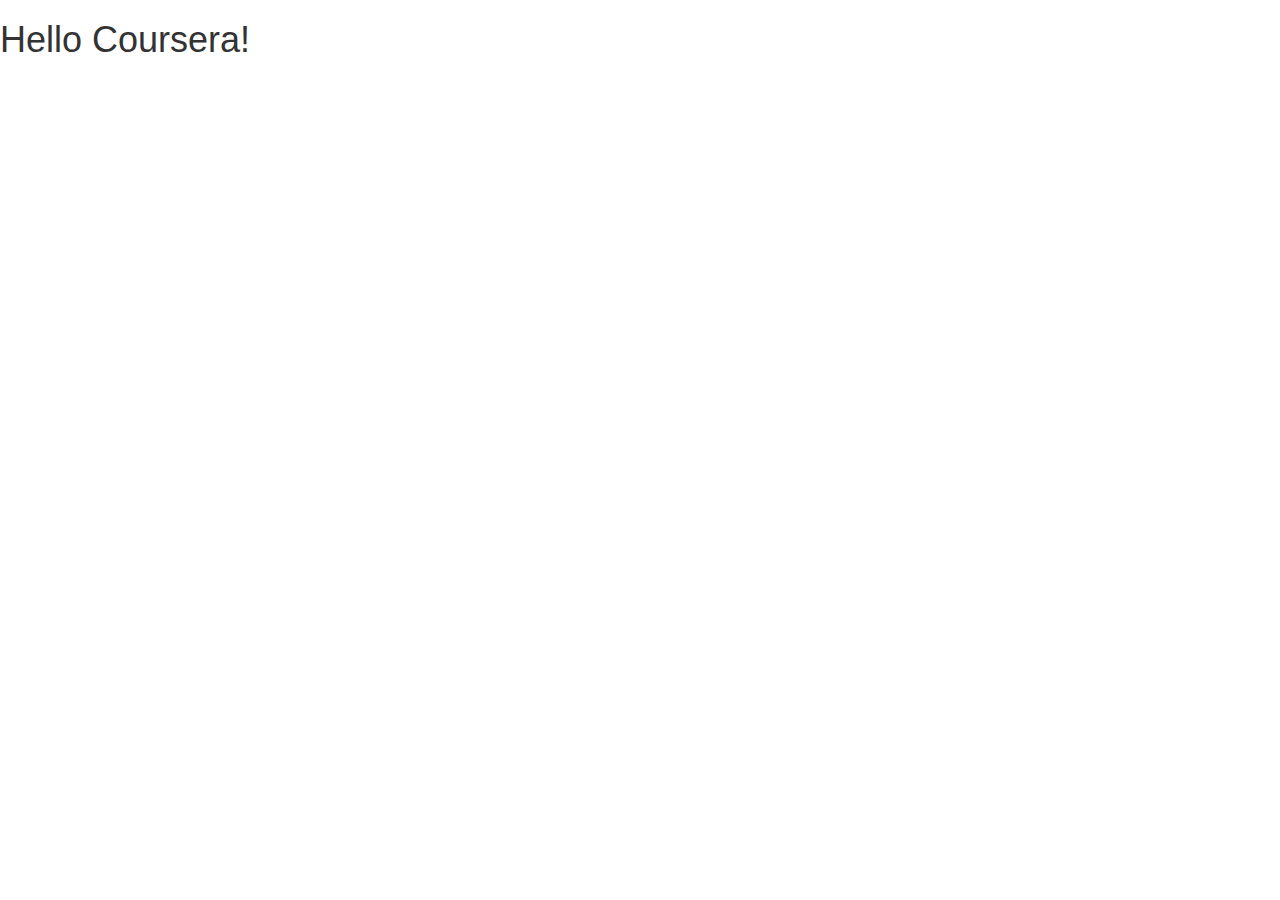
==== module3/index.html @ 76753cbd "module3 solution" ====
<!doctype html>
<html lang="en">
  <head>
    <meta charset="utf-8">
    <meta http-equiv="X-UA-Compatible" content="IE=edge">
    <meta name="viewport" content="width=device-width, initial-scale=1">

    <!-- HTML5 shim and Respond.js for IE8 support of HTML5 elements and media queries -->
    <!-- WARNING: Respond.js doesn't work if you view the page via file:// -->
    <!--[if lt IE 9]>
      <script src="https://oss.maxcdn.com/html5shiv/3.7.2/html5shiv.min.js"></script>
      <script src="https://oss.maxcdn.com/respond/1.4.2/respond.min.js"></script>
    <![endif]-->

    <title>Bootstrap Starter Page</title>
    <link rel="stylesheet" href="css/bootstrap.min.css">
    <link rel="stylesheet" href="css/styles.css">
  </head>
<body>

  <h1>Hello Coursera!</h1>

  <!-- jQuery (Bootstrap JS plugins depend on it) -->
  <script src="js/jquery-1.11.3.min.js"></script>
  <script src="js/bootstrap.min.js"></script>
  <script src="js/script.js"></script>
</body>
</html>
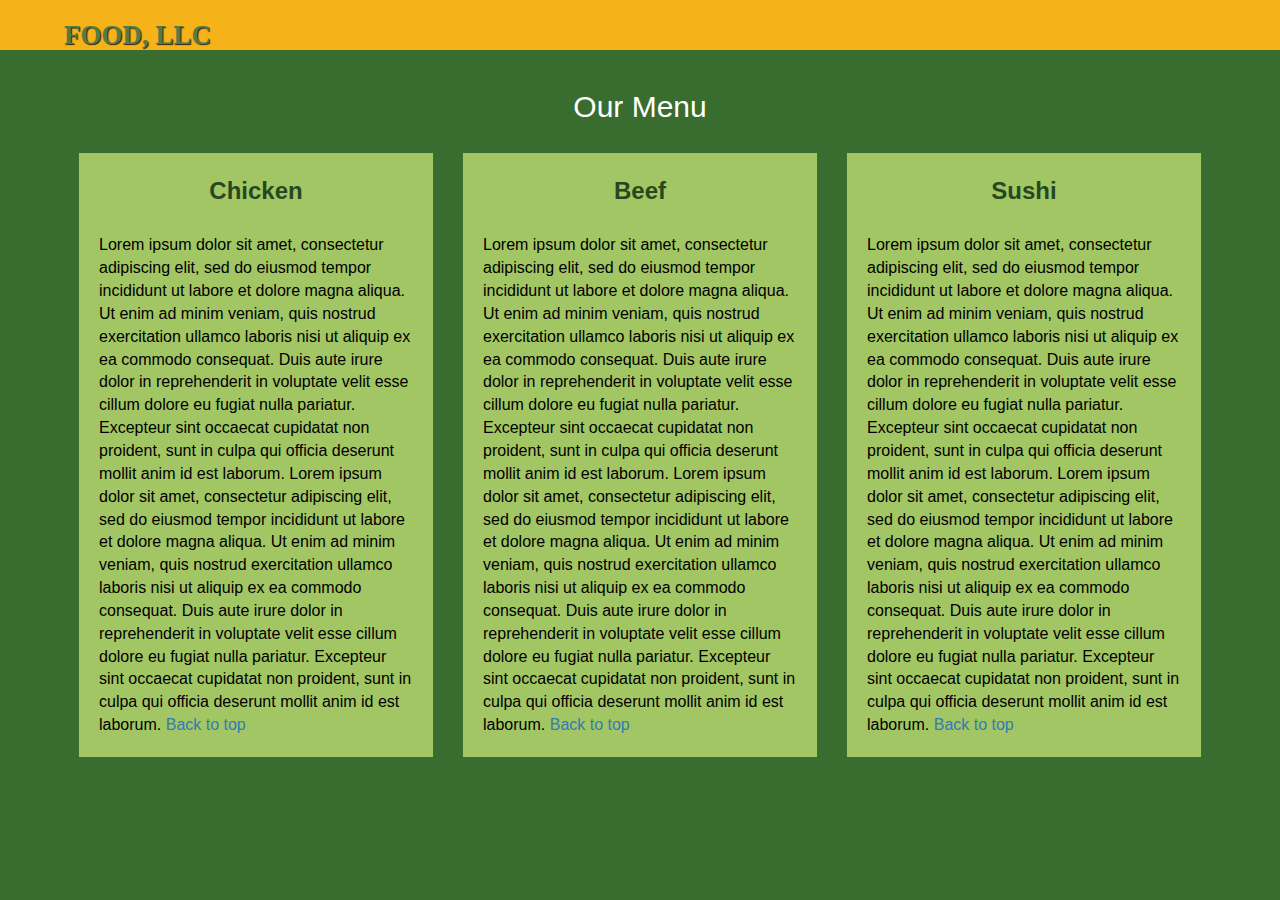
==== commit e0ca7372: "module3 solution" ====
--- a/module3/index.html
+++ b/module3/index.html
@@ -5,20 +5,75 @@
     <meta http-equiv="X-UA-Compatible" content="IE=edge">
     <meta name="viewport" content="width=device-width, initial-scale=1">
 
-    <!-- HTML5 shim and Respond.js for IE8 support of HTML5 elements and media queries -->
-    <!-- WARNING: Respond.js doesn't work if you view the page via file:// -->
-    <!--[if lt IE 9]>
-      <script src="https://oss.maxcdn.com/html5shiv/3.7.2/html5shiv.min.js"></script>
-      <script src="https://oss.maxcdn.com/respond/1.4.2/respond.min.js"></script>
-    <![endif]-->
-
-    <title>Bootstrap Starter Page</title>
+    <title>Food, LLC</title>
     <link rel="stylesheet" href="css/bootstrap.min.css">
     <link rel="stylesheet" href="css/styles.css">
   </head>
 <body>
+  <header>
+    <nav id="header-nav" class="navbar navbar-default navbar-static-top">
+      <div class="container">
+        <div class="navbar-header">
+          <div class="navbar-brand">
+            <h1>Food, LLC</h1>
+          </div>
+          <button id="backto" type="button" class="navbar-toggle collapsed" data-toggle="collapse" data-target="#collapsable-nav" aria-expanded="false">
+            <span class="sr-only">Toggle navigation</span>
+            <span class="icon-bar"></span>
+            <span class="icon-bar"></span>
+            <span class="icon-bar"></span>
+          </button>
+        </div>
 
-  <h1>Hello Coursera!</h1>
+        <div id="collapsable-nav" class="collapse navbar-collapse">
+           <ul id="nav-list" class="nav navbar-nav navbar-right hidden-md hidden-lg hidden-sm">
+            <li>
+              <a href="#catchick">
+                <br class="hidden-xs"> Chicken</a>
+            </li>
+            <li>
+              <a href="#catbeef">
+                <br class="hidden-xs"> Beef</a>
+            </li>
+            <li>
+              <a href="#catsushi">
+                <br class="hidden-xs"> Sushi</a>
+            </li>
+          </ul><!-- #nav-list -->
+        </div><!-- .collapse .navbar-collapse -->
+
+      </div><!-- .container -->
+    </nav><!-- #header-nav -->
+  </header>
+
+
+<div id="main-content" class="container">
+    <h2 id="menu-categories-title" class="text-center">Our Menu</h2>
+    <section class="row">
+      <div class="col-md-4 col-sm-6 col-xs-12 ">
+          <div class="category-tile">
+            <h3 id="catchick">Chicken</h3>
+            <p>Lorem ipsum dolor sit amet, consectetur adipiscing elit, sed do eiusmod tempor incididunt ut labore et dolore magna aliqua. Ut enim ad minim veniam, quis nostrud exercitation ullamco laboris nisi ut aliquip ex ea commodo consequat. Duis aute irure dolor in reprehenderit in voluptate velit esse cillum dolore eu fugiat nulla pariatur. Excepteur sint occaecat cupidatat non proident, sunt in culpa qui officia deserunt mollit anim id est laborum. Lorem ipsum dolor sit amet, consectetur adipiscing elit, sed do eiusmod tempor incididunt ut labore et dolore magna aliqua. Ut enim ad minim veniam, quis nostrud exercitation ullamco laboris nisi ut aliquip ex ea commodo consequat. Duis aute irure dolor in reprehenderit in voluptate velit esse cillum dolore eu fugiat nulla pariatur. Excepteur sint occaecat cupidatat non proident, sunt in culpa qui officia deserunt mollit anim id est laborum. <a href="#backto">Back to top</a></p>
+          </div>
+      </div>
+      <div class="col-md-4 col-sm-6 col-xs-12">
+          <div class="category-tile">
+            <h3 id="catbeef">Beef</h3>
+            <p>Lorem ipsum dolor sit amet, consectetur adipiscing elit, sed do eiusmod tempor incididunt ut labore et dolore magna aliqua. Ut enim ad minim veniam, quis nostrud exercitation ullamco laboris nisi ut aliquip ex ea commodo consequat. Duis aute irure dolor in reprehenderit in voluptate velit esse cillum dolore eu fugiat nulla pariatur. Excepteur sint occaecat cupidatat non proident, sunt in culpa qui officia deserunt mollit anim id est laborum. Lorem ipsum dolor sit amet, consectetur adipiscing elit, sed do eiusmod tempor incididunt ut labore et dolore magna aliqua. Ut enim ad minim veniam, quis nostrud exercitation ullamco laboris nisi ut aliquip ex ea commodo consequat. Duis aute irure dolor in reprehenderit in voluptate velit esse cillum dolore eu fugiat nulla pariatur. Excepteur sint occaecat cupidatat non proident, sunt in culpa qui officia deserunt mollit anim id est laborum. <a href="#backto">Back to top</a></p>
+          </div>
+      </div>
+      <div class="col-md-4 col-sm-12 col-xs-12">
+          <div class="category-tile">
+            <h3 id="catsushi">Sushi</h3>
+            <p>Lorem ipsum dolor sit amet, consectetur adipiscing elit, sed do eiusmod tempor incididunt ut labore et dolore magna aliqua. Ut enim ad minim veniam, quis nostrud exercitation ullamco laboris nisi ut aliquip ex ea commodo consequat. Duis aute irure dolor in reprehenderit in voluptate velit esse cillum dolore eu fugiat nulla pariatur. Excepteur sint occaecat cupidatat non proident, sunt in culpa qui officia deserunt mollit anim id est laborum. Lorem ipsum dolor sit amet, consectetur adipiscing elit, sed do eiusmod tempor incididunt ut labore et dolore magna aliqua. Ut enim ad minim veniam, quis nostrud exercitation ullamco laboris nisi ut aliquip ex ea commodo consequat. Duis aute irure dolor in reprehenderit in voluptate velit esse cillum dolore eu fugiat nulla pariatur. Excepteur sint occaecat cupidatat non proident, sunt in culpa qui officia deserunt mollit anim id est laborum. <a href="#backto">Back to top</a></p>
+          </div>
+      </div>
+    </section>
+  </div><!-- End of #main-content -->
+
+
+
+
 
   <!-- jQuery (Bootstrap JS plugins depend on it) -->
   <script src="js/jquery-1.11.3.min.js"></script>
--- a/module3/css/styles.css
+++ b/module3/css/styles.css
@@ -0,0 +1,57 @@
+body {
+  font-size: 16px;
+  color: #fff;
+  background-color: #396C2F;
+  font-family: 'Oxygen', sans-serif;
+}
+
+/** HEADER **/
+#header-nav {
+  background-color: #f6b319;
+  border-radius: 0;
+  border: 0;
+}
+
+.navbar-brand {
+  padding-top: 25px;
+  padding-left: 0;
+}
+
+.navbar-brand h1 { /* Restaurant name */
+  font-family: 'Lora', serif;
+  color: #557c3e;
+  font-size: 1.5em;
+  text-transform: uppercase;
+  font-weight: bold;
+  text-shadow: 1px 1px 1px #222;
+  margin-top: 0;
+  margin-bottom: 0;
+  line-height: .75;
+}
+.navbar-brand a:hover, .navbar-brand a:focus {
+  text-decoration: none;
+}
+.container{
+  width: 90%;
+}
+.category-tile h3 {
+  text-align: center;
+  color:#264820;
+  font-weight:bold;
+}
+#menu-categories-title{
+  color: #fff;
+  margin-bottom: 30px;
+}
+.category-tile{
+  background-color: #A3C664;
+  color:#000;
+  padding-top:5px;
+}
+.category-tile p{
+  padding:20px;
+}
+.navbar-default .navbar-nav>li>a { 
+  text-align: center;
+  border-bottom: 1px solid #396C2F;
+}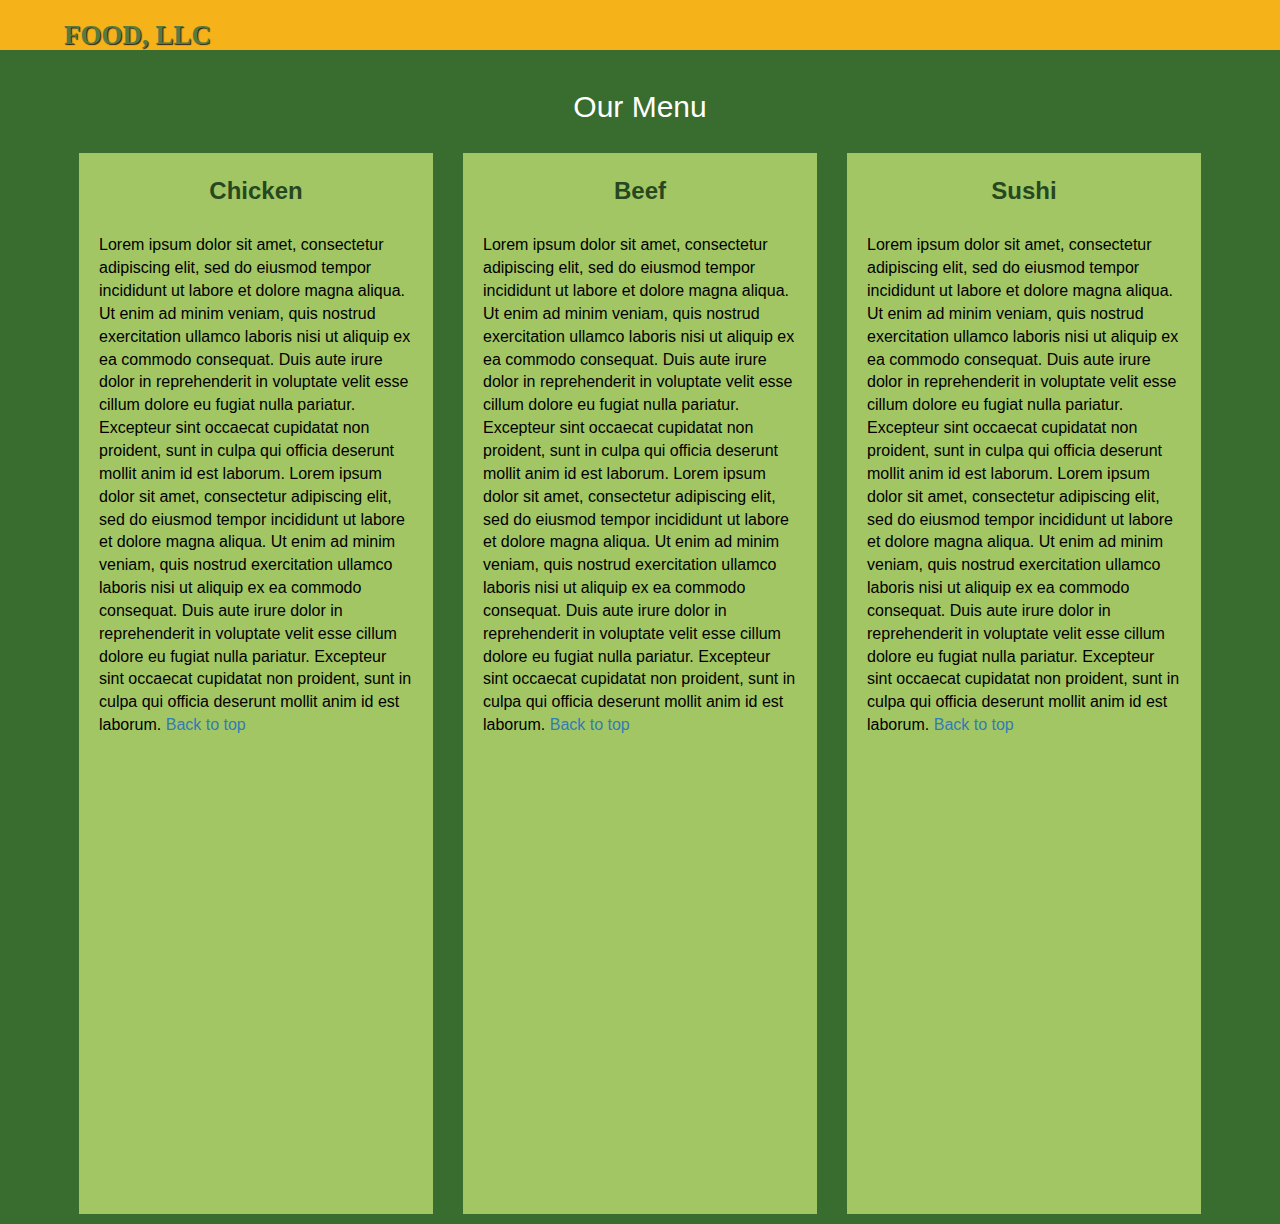
==== commit 19909500: "module3 solution final" ====
--- a/module3/index.html
+++ b/module3/index.html
@@ -52,19 +52,19 @@
     <section class="row">
       <div class="col-md-4 col-sm-6 col-xs-12 ">
           <div class="category-tile">
-            <h3 id="catchick">Chicken</h3>
+            <h3 id="catchick" class="text-center">Chicken</h3>
             <p>Lorem ipsum dolor sit amet, consectetur adipiscing elit, sed do eiusmod tempor incididunt ut labore et dolore magna aliqua. Ut enim ad minim veniam, quis nostrud exercitation ullamco laboris nisi ut aliquip ex ea commodo consequat. Duis aute irure dolor in reprehenderit in voluptate velit esse cillum dolore eu fugiat nulla pariatur. Excepteur sint occaecat cupidatat non proident, sunt in culpa qui officia deserunt mollit anim id est laborum. Lorem ipsum dolor sit amet, consectetur adipiscing elit, sed do eiusmod tempor incididunt ut labore et dolore magna aliqua. Ut enim ad minim veniam, quis nostrud exercitation ullamco laboris nisi ut aliquip ex ea commodo consequat. Duis aute irure dolor in reprehenderit in voluptate velit esse cillum dolore eu fugiat nulla pariatur. Excepteur sint occaecat cupidatat non proident, sunt in culpa qui officia deserunt mollit anim id est laborum. <a href="#backto">Back to top</a></p>
           </div>
       </div>
       <div class="col-md-4 col-sm-6 col-xs-12">
           <div class="category-tile">
-            <h3 id="catbeef">Beef</h3>
+            <h3 id="catbeef" class="text-center">Beef</h3>
             <p>Lorem ipsum dolor sit amet, consectetur adipiscing elit, sed do eiusmod tempor incididunt ut labore et dolore magna aliqua. Ut enim ad minim veniam, quis nostrud exercitation ullamco laboris nisi ut aliquip ex ea commodo consequat. Duis aute irure dolor in reprehenderit in voluptate velit esse cillum dolore eu fugiat nulla pariatur. Excepteur sint occaecat cupidatat non proident, sunt in culpa qui officia deserunt mollit anim id est laborum. Lorem ipsum dolor sit amet, consectetur adipiscing elit, sed do eiusmod tempor incididunt ut labore et dolore magna aliqua. Ut enim ad minim veniam, quis nostrud exercitation ullamco laboris nisi ut aliquip ex ea commodo consequat. Duis aute irure dolor in reprehenderit in voluptate velit esse cillum dolore eu fugiat nulla pariatur. Excepteur sint occaecat cupidatat non proident, sunt in culpa qui officia deserunt mollit anim id est laborum. <a href="#backto">Back to top</a></p>
           </div>
       </div>
       <div class="col-md-4 col-sm-12 col-xs-12">
           <div class="category-tile">
-            <h3 id="catsushi">Sushi</h3>
+            <h3 id="catsushi" class="text-center">Sushi</h3>
             <p>Lorem ipsum dolor sit amet, consectetur adipiscing elit, sed do eiusmod tempor incididunt ut labore et dolore magna aliqua. Ut enim ad minim veniam, quis nostrud exercitation ullamco laboris nisi ut aliquip ex ea commodo consequat. Duis aute irure dolor in reprehenderit in voluptate velit esse cillum dolore eu fugiat nulla pariatur. Excepteur sint occaecat cupidatat non proident, sunt in culpa qui officia deserunt mollit anim id est laborum. Lorem ipsum dolor sit amet, consectetur adipiscing elit, sed do eiusmod tempor incididunt ut labore et dolore magna aliqua. Ut enim ad minim veniam, quis nostrud exercitation ullamco laboris nisi ut aliquip ex ea commodo consequat. Duis aute irure dolor in reprehenderit in voluptate velit esse cillum dolore eu fugiat nulla pariatur. Excepteur sint occaecat cupidatat non proident, sunt in culpa qui officia deserunt mollit anim id est laborum. <a href="#backto">Back to top</a></p>
           </div>
       </div>
--- a/module3/css/styles.css
+++ b/module3/css/styles.css
@@ -1,22 +1,20 @@
+/**Body**/
 body {
   font-size: 16px;
   color: #fff;
   background-color: #396C2F;
   font-family: 'Oxygen', sans-serif;
 }
-
 /** HEADER **/
 #header-nav {
   background-color: #f6b319;
   border-radius: 0;
   border: 0;
 }
-
 .navbar-brand {
   padding-top: 25px;
   padding-left: 0;
 }
-
 .navbar-brand h1 { /* Restaurant name */
   font-family: 'Lora', serif;
   color: #557c3e;
@@ -35,7 +33,6 @@
   width: 90%;
 }
 .category-tile h3 {
-  text-align: center;
   color:#264820;
   font-weight:bold;
 }
@@ -50,6 +47,7 @@
 }
 .category-tile p{
   padding:20px;
+  height:1000px;
 }
 .navbar-default .navbar-nav>li>a { 
   text-align: center;
